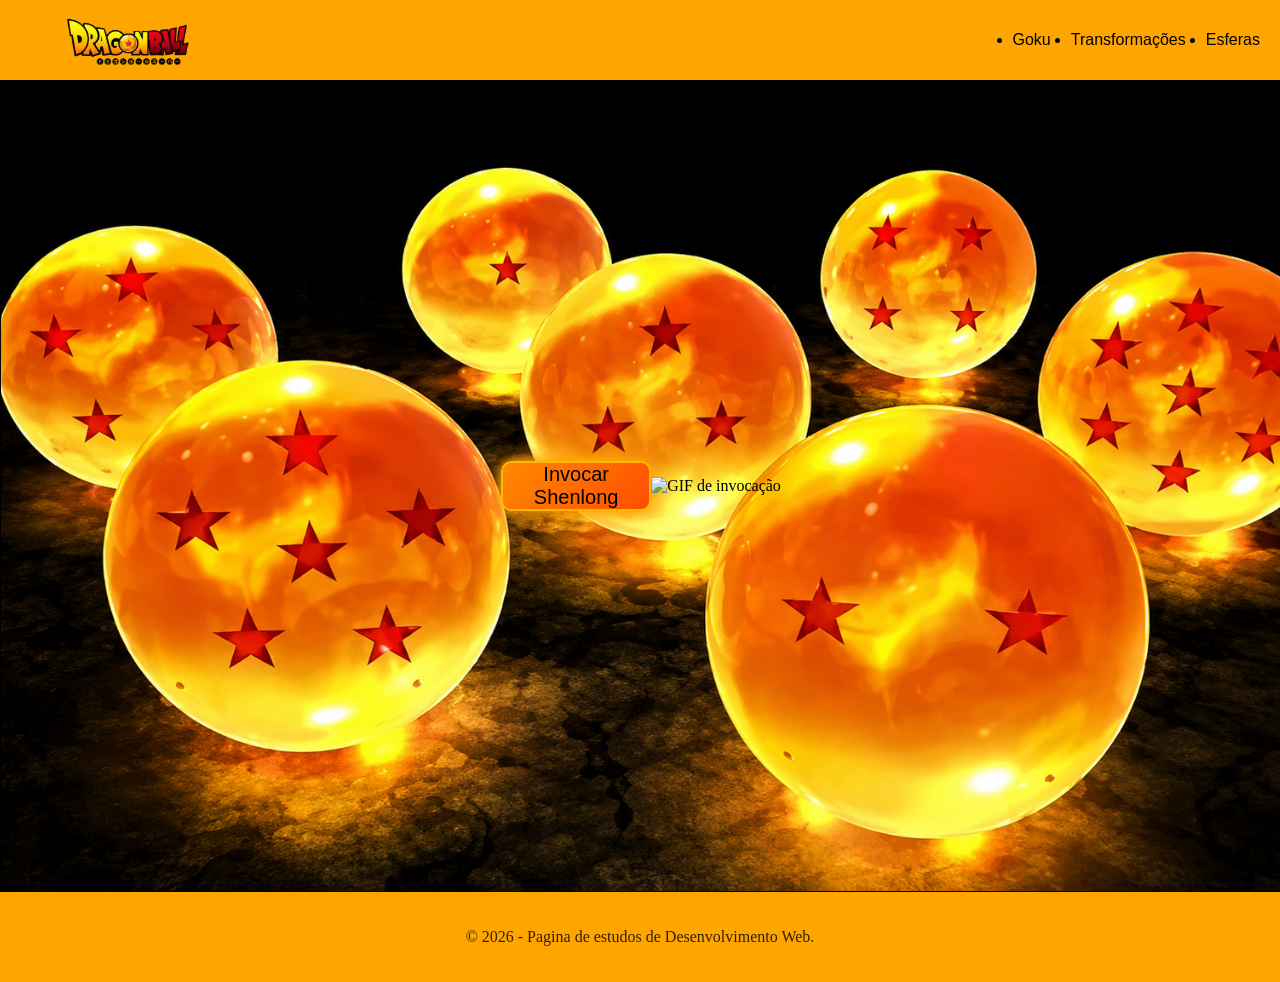
==== Esferas.html @ 8fc24fff "iniciando a pagina das esferas" ====
<!DOCTYPE html>
<html lang="pt-br">
  <head>
    <meta charset="UTF-8" />
    <meta name="viewport" content="width=device-width, initial-scale=1.0" />
    <link rel="stylesheet" href="./esferas.css" />
    <title>Esferas do Dragão | Dragon Ball</title>
  </head>

  <body>
    <header>
      <img src="./img/Logo_DB-removebg-preview.png" class="logo" alt="Logo Dragon Ball" />
      <nav aria-label="Navegacao principal">
        <ul>
          <li><a class="nav-link" href="./index.html">Goku</a></li>
          <li><a class="nav-link" href="./Transformações.html">Transformações</a></li>
          <li><a class="nav-link" href="./Esferas.html">Esferas</a></li>
        </ul>
      </nav>
    </header>

    <main class="principal">
      <button id="btnInvocar" type="button" class="btn_invocar">Invocar Shenlong</button>

      <div id="gifShenlong" class="gif-hidden">
        <img src="https://media.giphy.com/media/.../giphy.gif" alt="GIF de invocação">
      </div>
    </main>

    <footer>
      <p>&copy; 2026 - Pagina de estudos de Desenvolvimento Web.</p>
    </footer>

    </script>
  </body>
</html>
---- esferas.css ----
* {
    margin: 0;
    padding: 0;
}

header, footer, aside, article, section, nav {
    
}

/* tudo daqui para baixo e referente ao topo de meu site até a linha 47*/

header {
    background-color: orange;
    display: flex;
    flex-direction: row;
}

.logo {
    width: 10vw;
    height: auto;
    margin: 1% 5%;
}

nav {
    display: flex;
    margin-left: auto;
    height: auto;
    width: auto;
    flex-direction: row;
}

.nav-link {
    text-decoration: none;
    font-family: Arial, Helvetica, sans-serif;
    color: black;
}

nav > ul {
    display: flex;
    align-items: center;
    text-align: center;
    gap: 20px;
    margin: 0 20px;
    padding: 0;
}

main {
    align-items: center; /* horizontal */
    justify-content: center; /* vertical */
    display:flex;
    border: solid 1px black;
    height: 90vh;
    width: 100%;
    background-image: url("./img/Esferas.png");
    background-size: cover; /* aplica comportamento de cobertura ao fundo */
    background-position: center; /* estou centralizando minha imagem do fundo */
}

.btn_invocar {

    height: auto;
    width: 150px;
    border-radius: 10px;
    background-color: orangered;
    font-family: Arial, Helvetica, sans-serif;
    font-size: 20px;
    font-family: "Segoe UI", Tahoma, sans-serif;
    cursor: pointer;

    /* borda colorida brilhante*/
    border: 2px solid #ffb703;
    box-shadow: 0 0 12px #ffb703, 0 0 20px #ff7b00; /* sombra brilhante */
    background: linear-gradient(135deg, #ff8a00, #ff4d00); /* degrade no fundo do butão */
}

.central {
    grid-column: 2;
    display: flex;
    flex-direction: column;
    gap: 20px;
    margin: 2.5% 1.5%;
}

footer {
    display: flex;
    justify-content: center;
    align-items: center;
    height: 10vh;
    background-color: orange;
}

footer p {
    opacity: 0.8;
}

hr {
    color: orangered;
    width: 10%;
    height: 5px;
    background-color: orangered;
    border: none;
    border-radius: 5px;
    margin-left: 1%;
    margin-top: 0.5%;
}

h1, h2, h3 {
    color:orange;
    font-family: Arial, Helvetica, sans-serif;
    margin-left: 1%;
}

.texto {
    font-family: "Segoe UI", Tahoma, sans-serif;
    text-align: justify;/* formatação uniforme de texto */
    margin: 2.5% 5%;
}
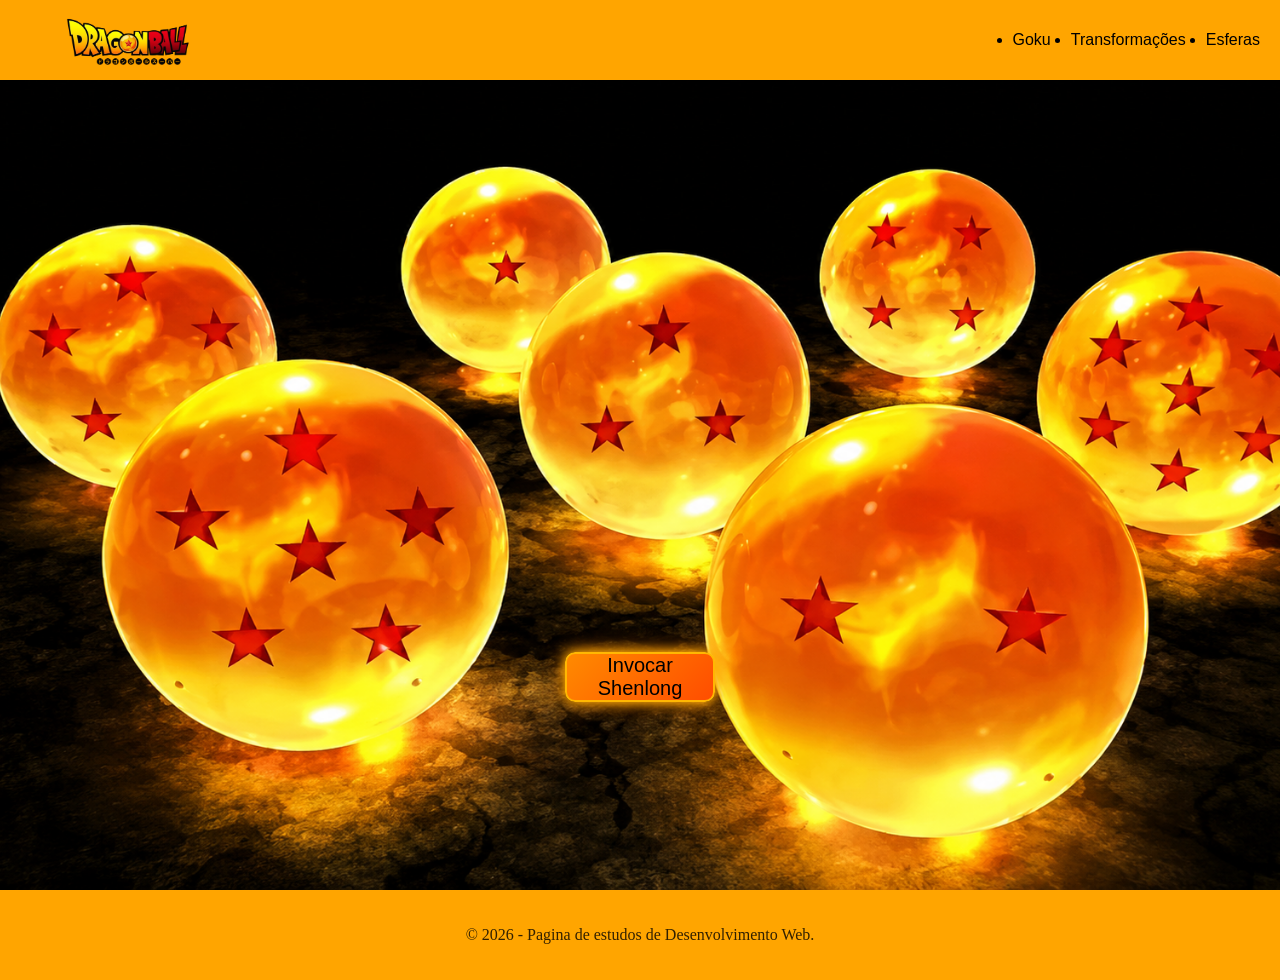
==== commit 3100f1f6: "atualização da pagina das esferas" ====
--- a/Esferas.html
+++ b/Esferas.html
@@ -4,6 +4,7 @@
     <meta charset="UTF-8" />
     <meta name="viewport" content="width=device-width, initial-scale=1.0" />
     <link rel="stylesheet" href="./esferas.css" />
+    <script defer src="./esferas.js"></script>
     <title>Esferas do Dragão | Dragon Ball</title>
   </head>
 
@@ -13,24 +14,29 @@
       <nav aria-label="Navegacao principal">
         <ul>
           <li><a class="nav-link" href="./index.html">Goku</a></li>
-          <li><a class="nav-link" href="./Transformações.html">Transformações</a></li>
-          <li><a class="nav-link" href="./Esferas.html">Esferas</a></li>
+          <li><a class="nav-link" href="./transformações.html">Transformações</a></li>
+          <li><a class="nav-link" href="./esferas.html">Esferas</a></li>
         </ul>
       </nav>
     </header>
 
     <main class="principal">
+      
+      <div class="fundo"> <!-- aqui eu crio meu fundo -->
+        <img id="gifShenlong" class="media" src="./img/summon-dragon.gif"/>
+         <!-- meu giff que sera reproduzido primeiro -->
+
+        <video src="./img/202609011410.mp4" id="loopShenlong" class="media" autoplay loop> 
+          <!-- aqui eu ja defino alguns comportamentos do meu video
+          como começar e repetir automaticamente-->
+        </video>
+      </div>
+
       <button id="btnInvocar" type="button" class="btn_invocar">Invocar Shenlong</button>
-
-      <div id="gifShenlong" class="gif-hidden">
-        <img src="https://media.giphy.com/media/.../giphy.gif" alt="GIF de invocação">
-      </div>
     </main>
 
     <footer>
       <p>&copy; 2026 - Pagina de estudos de Desenvolvimento Web.</p>
     </footer>
-
-    </script>
   </body>
 </html>
--- a/esferas.css
+++ b/esferas.css
@@ -45,19 +45,38 @@
 }
 
 main {
+    position: relative; /* isso ira me permitir sobrepor ele com as midias depois*/
     align-items: center; /* horizontal */
     justify-content: center; /* vertical */
     display:flex;
-    border: solid 1px black;
     height: 90vh;
     width: 100%;
     background-image: url("./img/Esferas.png");
     background-size: cover; /* aplica comportamento de cobertura ao fundo */
     background-position: center; /* estou centralizando minha imagem do fundo */
+    overflow: hidden;
+}
+
+/* aqui sera o plano a onde o video e o giff serão exibidos */
+.fundo {
+    position: absolute;
+    width: 100%;
+    height: 100%;
+    pointer-events: none;
+}
+
+/* aqui sera onde o video e o giff iram sobrepor o fundo */
+.media {
+    position: absolute;
+    width: 100%;
+    height: 100%;
+    object-fit: cover;
 }
 
 .btn_invocar {
-
+    position: relative;
+    z-index: 4;
+    margin-top:30%;
     height: auto;
     width: 150px;
     border-radius: 10px;
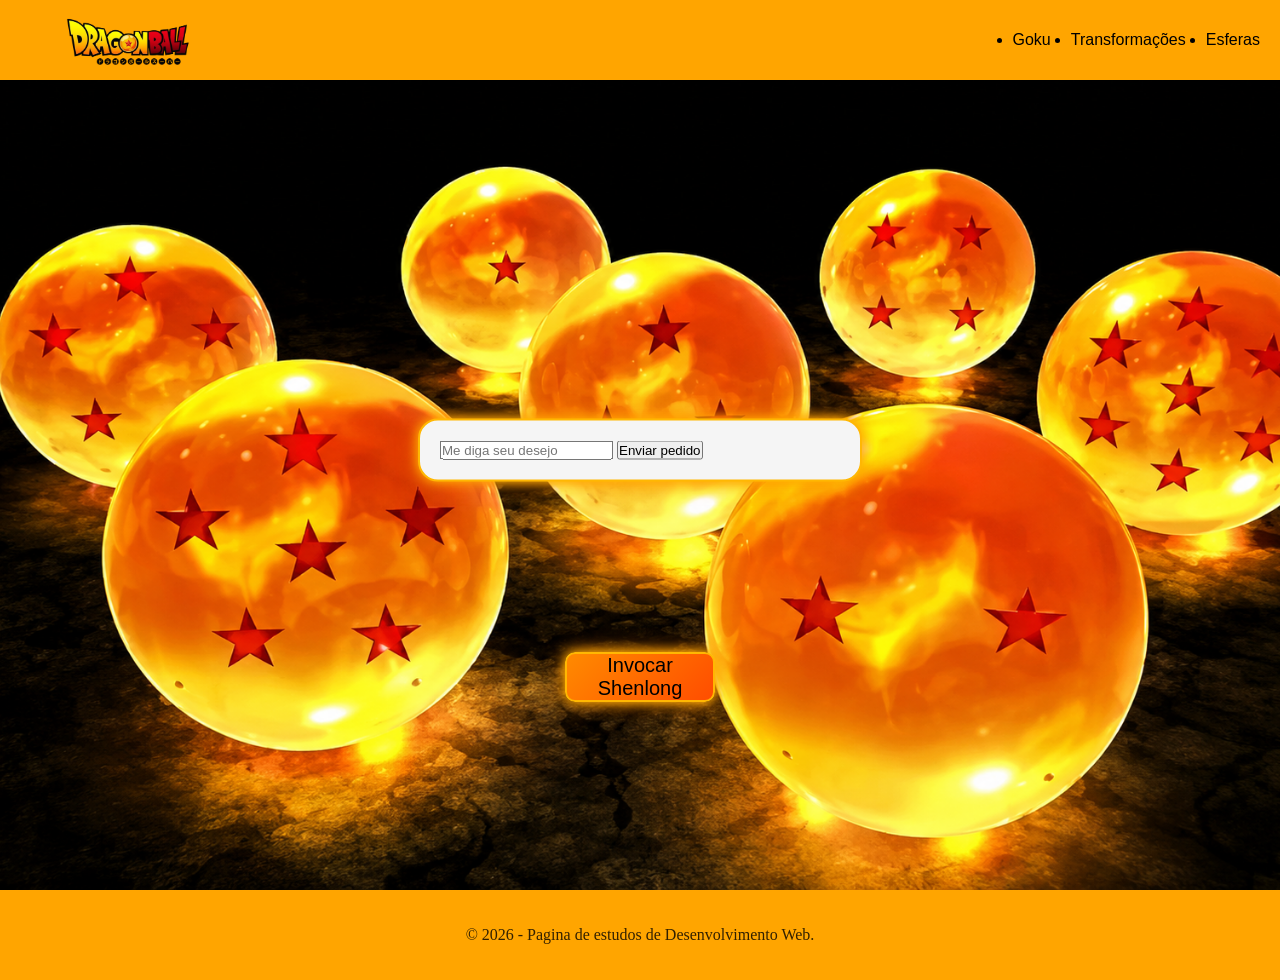
==== commit 1e43dee7: "iniciando formulario" ====
--- a/Esferas.html
+++ b/Esferas.html
@@ -33,6 +33,15 @@
       </div>
 
       <button id="btnInvocar" type="button" class="btn_invocar">Invocar Shenlong</button>
+
+    <div id="formPedido" class="invisivel"> <!-- aqui eu crio a caixa onde meu formulario fica -->
+    <form>
+    <input id="pedido" name="pedido" placeholder="Me diga seu desejo"></input>
+
+    <button class="btn_enviar" type="submit">Enviar pedido</button>
+    </form>
+    </div>
+
     </main>
 
     <footer>
--- a/esferas.css
+++ b/esferas.css
@@ -75,7 +75,6 @@
 
 .btn_invocar {
     position: relative;
-    z-index: 4;
     margin-top:30%;
     height: auto;
     width: 150px;
@@ -135,3 +134,25 @@
     margin: 2.5% 5%;
 }
 
+.invisivel {
+  display: none; /* deixo escondido por padrão */
+}
+
+#formPedido {
+  position: fixed;
+  top: 50%;
+  left: 50%;
+  transform: translate(-50%, -50%);
+  padding: 20px;
+  border-radius: 20px;
+  z-index: 9999;
+  width: 400px;
+  max-width: 90vw;
+  display: flex;
+  flex-direction: column;
+  background: #f5f5f5;
+
+  border: 2px solid #ffb703;
+  box-shadow: 0 0 12px #ffb703, 0 0 20px #ff7b00; /* sombra brilhante */
+}
+
